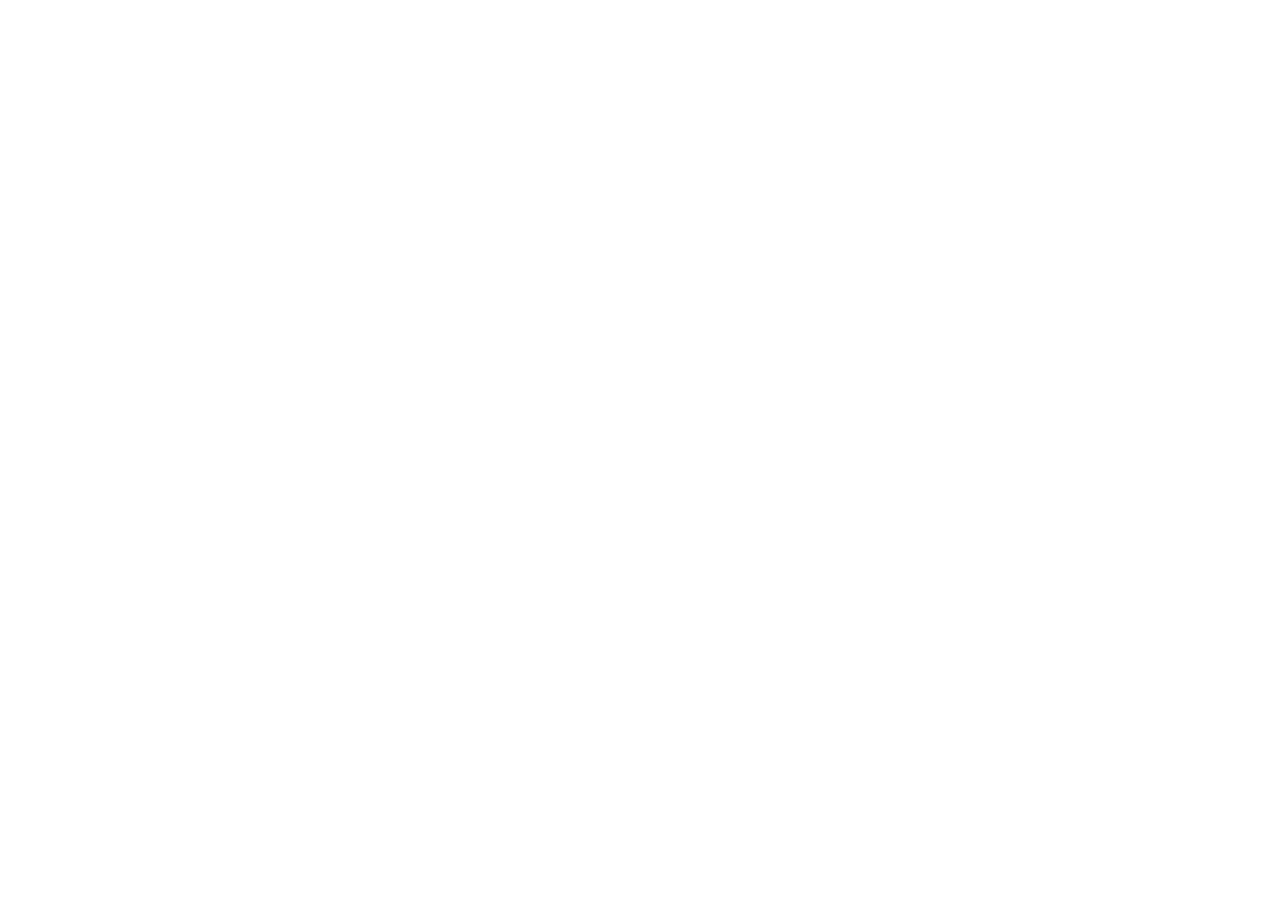
==== avançado/31/index.html @ 2712f334 "*****" ====
<!DOCTYPE html>
<html lang="en">
  <head>
    <meta charset="UTF-8" />
    <meta name="viewport" content="width=device-width, initial-scale=1.0" />
    <title>Document</title>
  </head>

  <body>
    <script type="module" src="main.js"></script>
  </body>
</html>
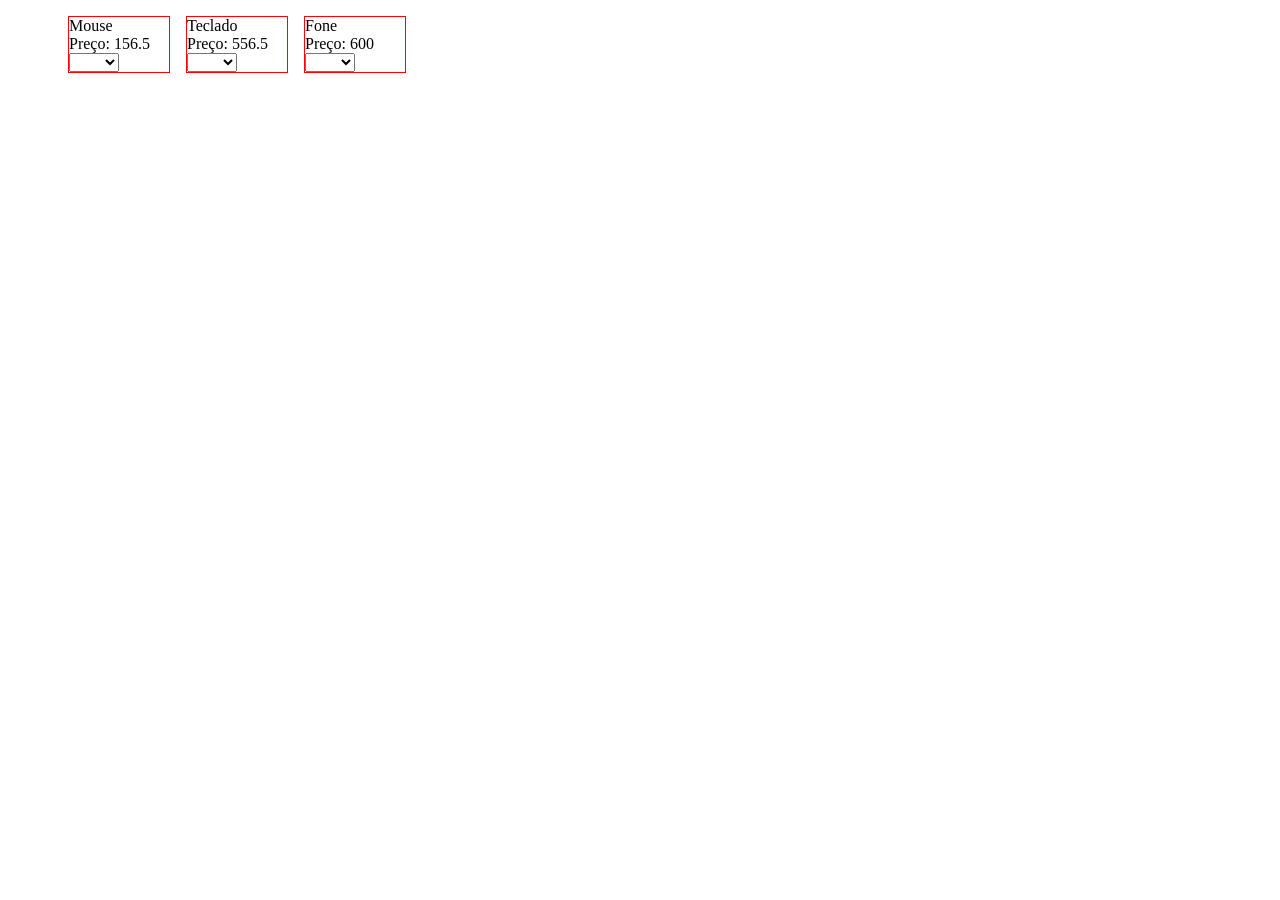
==== commit e2a8c0d7: "*********" ====
--- a/avançado/31/index.html
+++ b/avançado/31/index.html
@@ -7,6 +7,31 @@
   </head>
 
   <body>
+
+    <ul>
+      <option value=""></option>
+    </ul>
+
+    <!-- CSS -->
+    <style>
+      ul{
+        display: flex;
+        gap: 1rem;
+      }
+      li{
+       display: flex; 
+       flex-direction: column;
+       border: 1px solid red;
+       width: 100px;
+      }
+      select{
+        width: 50%;
+      }
+    </style>
+
     <script type="module" src="main.js"></script>
+
   </body>
 </html>
+
+
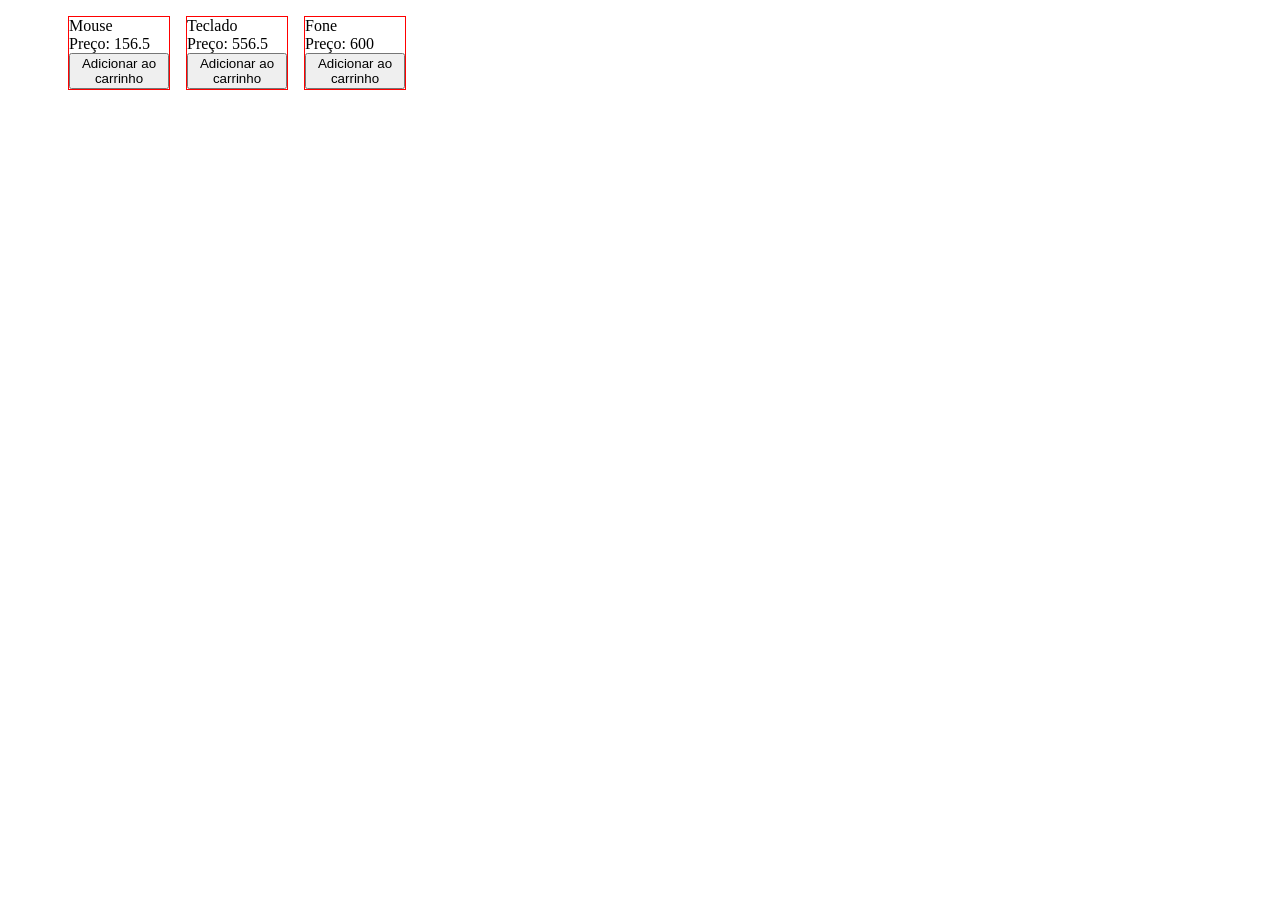
==== commit 379f67ff: "ForEach" ====
--- a/avançado/31/index.html
+++ b/avançado/31/index.html
@@ -8,10 +8,13 @@
 
   <body>
 
-    <ul>
+    <ul id="list-item">
       <option value=""></option>
     </ul>
 
+    <dialog>
+      <div>teste</div>
+    </dialog>
     <!-- CSS -->
     <style>
       ul{
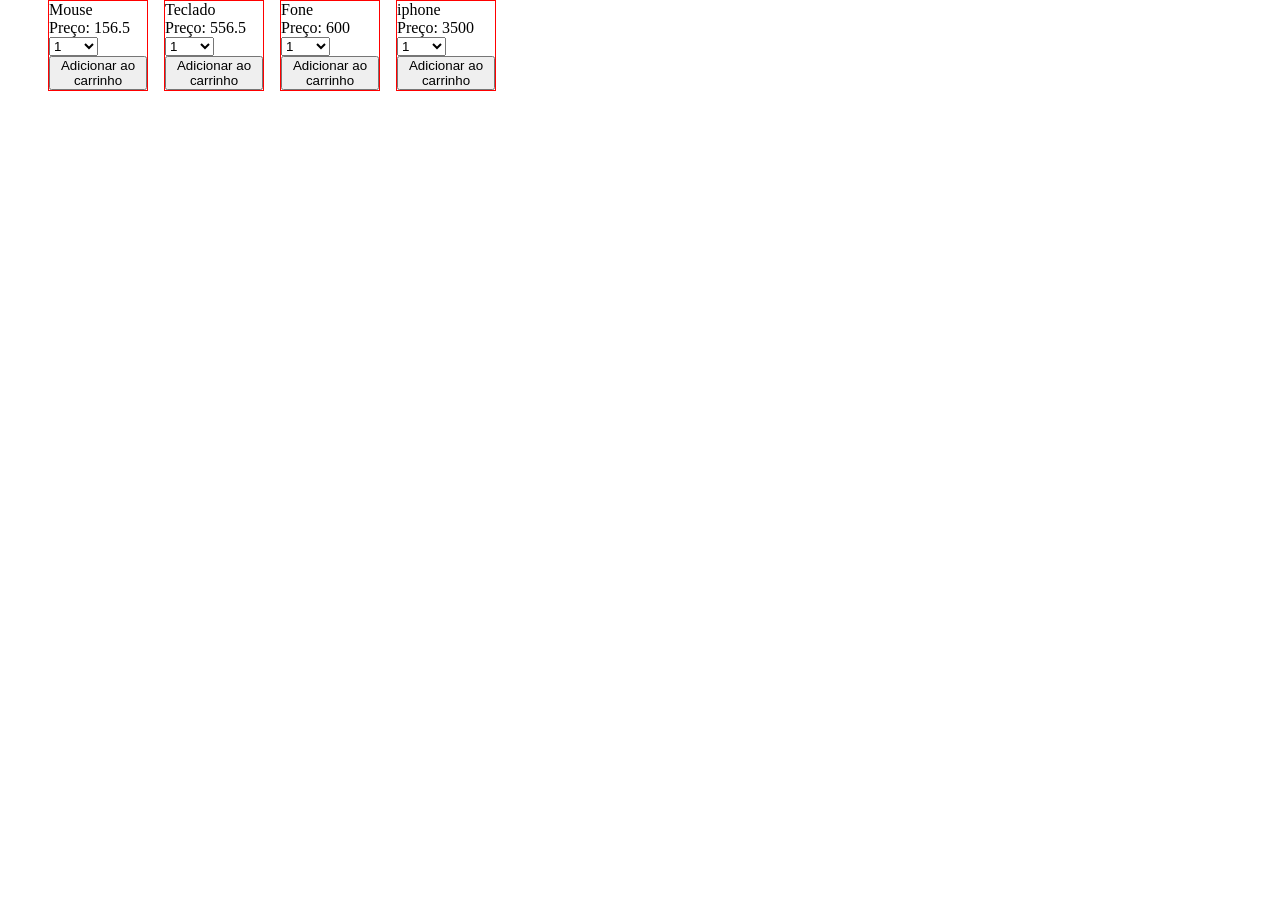
==== commit 90ab9a42: "********" ====
--- a/avançado/31/index.html
+++ b/avançado/31/index.html
@@ -7,34 +7,63 @@
   </head>
 
   <body>
-
     <ul id="list-item">
-      <option value=""></option>
+      <!-- <li>
+        <span>name</span>
+        <span>price:10.00</span>
+        <select name="" id="">
+          <option value="1">1</option>
+          <option value="2">2</option>
+        </select>
+        <button>ADD CARRINHO</button>
+      </li> -->
     </ul>
 
-    <dialog>
-      <div>teste</div>
-    </dialog>
+    <aside>
+      <ul id="list-car">
+
+      </ul>
+    </aside>
+
     <!-- CSS -->
     <style>
-      ul{
+      * {
+        padding: 0;
+        margin: 0;
+        box-sizing: border-box;
+      }
+      body {
         display: flex;
-        gap: 1rem;
+        width: 100%;
+        justify-content: space-between;
+        padding-inline: 3rem;
+        #list-item {
+          display: flex;
+          gap: 1rem;
+          li {
+            display: flex;
+            flex-direction: column;
+            border: 1px solid red;
+            width: 100px;
+          }
+          select {
+            width: 50%;
+          }
+        }
       }
-      li{
-       display: flex; 
-       flex-direction: column;
-       border: 1px solid red;
-       width: 100px;
-      }
-      select{
-        width: 50%;
+      aside {
+        display: flex;
+        flex-direction: column;
+        #list-car {
+          li {
+            display: flex;
+            
+            gap: 1rem;
+          }
+        }
       }
     </style>
 
     <script type="module" src="main.js"></script>
-
   </body>
 </html>
-
-
